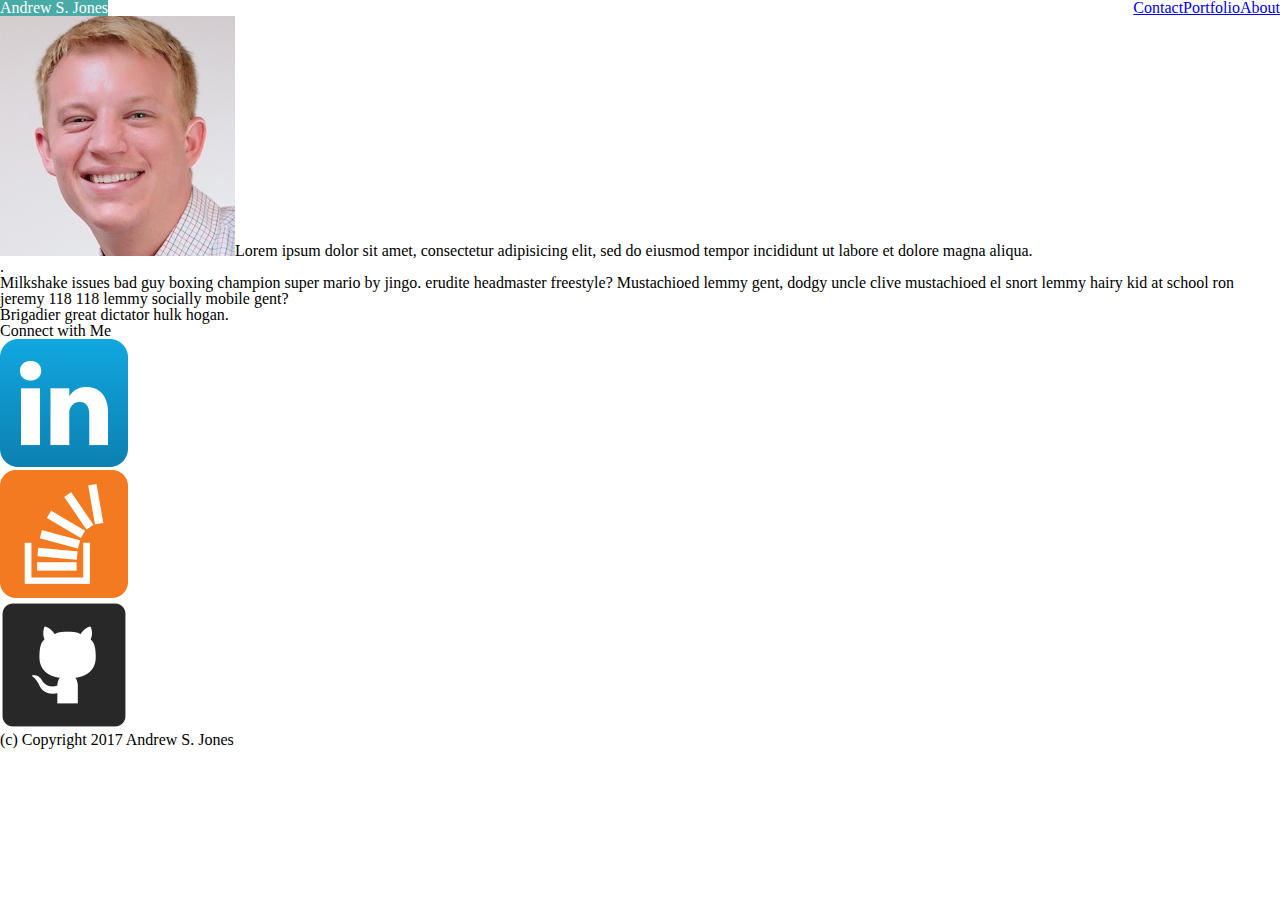
==== index.html @ 8a594407 "updated image" ====
<!DOCTYPE html>
<html lang="en">
<head>
	<meta charset="UTF-8">
	<title>Andrew S. Jones</title>
	<link rel="stylesheet" type="text/css" href="assets/css/reset.css">
	<link rel="stylesheet" type="text/css" href="assets/css/style.css">
</head>
<body>
	<header>
		<h1>Andrew S. Jones</h1>
	</header>
	<nav>
		<ul>
			<li><a href="index.html" section id="about">About</a></li>
			<li><a href="portfolio.html" section id="portfolio">Portfolio</a></li>
			<li><a href="contact.html" section id="contact">Contact</a></li>
		</ul>	
	</nav>

<div1>
	<h1>About Me</h1>

	<img src="assets/images/Profile-edit.jpeg"

	<p>Lorem ipsum dolor sit amet, consectetur adipisicing elit, sed do eiusmod tempor incididunt ut labore et dolore magna aliqua.</p>.

	<p>Milkshake issues bad guy boxing champion super mario by jingo. erudite headmaster freestyle? Mustachioed lemmy gent, dodgy uncle clive mustachioed el snort lemmy hairy kid at school ron jeremy 118 118 lemmy socially mobile gent?</p>

	<p>Brigadier great dictator hulk hogan.</p>
</div1>

<div2>
	<h2>Connect with Me</h2>
		<ul>
			<li><img src="assets/images/LinkedIn.png"</li>
			<li><img src="assets/images/Overflow.png"</li>
			<li><img src="assets/images/github.png"</li>
		</ul>	
</div2>
		
	<footer>
		<p>(c) Copyright 2017 Andrew S. Jones</p>
	</footer>	

</body>
</html>
---- assets/css/style.css ----
/*CSS Style Sheet - Homework 1*/

header {
  color: #333;
  background: #4aaaa5;
  float: left;
 } 

h1 {
	color: white;
}

.RegFont{
	color: #777777;
}

#about {
	float: right;
}

#portfolio {
	float: right;
}

#contact {
	float: right;
}
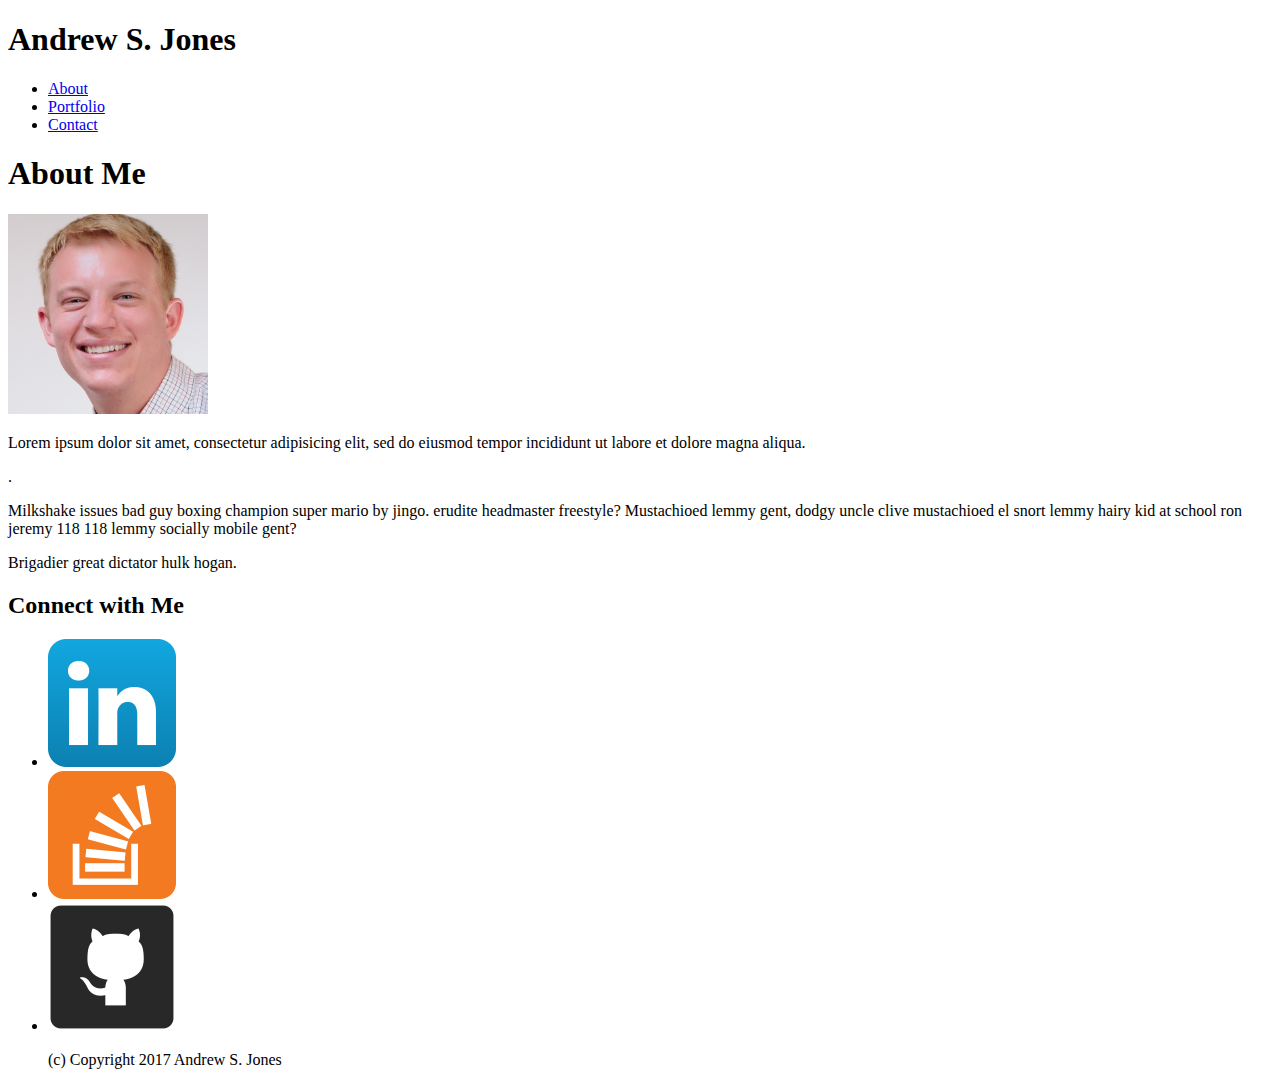
==== commit 39f89d15: "pro changes" ====
--- a/index.html
+++ b/index.html
@@ -3,8 +3,7 @@
 <head>
 	<meta charset="UTF-8">
 	<title>Andrew S. Jones</title>
-	<link rel="stylesheet" type="text/css" href="assets/css/reset.css">
-	<link rel="stylesheet" type="text/css" href="assets/css/style.css">
+	<link rel="stylesheet" type="text/css" href="style.css">
 </head>
 <body>
 	<header>
@@ -12,33 +11,31 @@
 	</header>
 	<nav>
 		<ul>
-			<li><a href="index.html" section id="about">About</a></li>
-			<li><a href="portfolio.html" section id="portfolio">Portfolio</a></li>
-			<li><a href="contact.html" section id="contact">Contact</a></li>
+			<li><a href="index.html">About</a></li>
+			<li><a href="portfolio.html">Portfolio</a></li>
+			<li><a href="contact.html">Contact</a></li>
 		</ul>	
 	</nav>
 
-<div1>
 	<h1>About Me</h1>
 
-	<img src="assets/images/Profile-edit.jpeg"
+	<img src="assets/images/Profile.jpeg" 
+		alt="Andrew S. Jones" 
+		height="200"
+		width="200"> 
 
 	<p>Lorem ipsum dolor sit amet, consectetur adipisicing elit, sed do eiusmod tempor incididunt ut labore et dolore magna aliqua.</p>.
 
 	<p>Milkshake issues bad guy boxing champion super mario by jingo. erudite headmaster freestyle? Mustachioed lemmy gent, dodgy uncle clive mustachioed el snort lemmy hairy kid at school ron jeremy 118 118 lemmy socially mobile gent?</p>
 
 	<p>Brigadier great dictator hulk hogan.</p>
-</div1>
 
-<div2>
 	<h2>Connect with Me</h2>
 		<ul>
 			<li><img src="assets/images/LinkedIn.png"</li>
 			<li><img src="assets/images/Overflow.png"</li>
 			<li><img src="assets/images/github.png"</li>
-		</ul>	
-</div2>
-		
+	
 	<footer>
 		<p>(c) Copyright 2017 Andrew S. Jones</p>
 	</footer>	
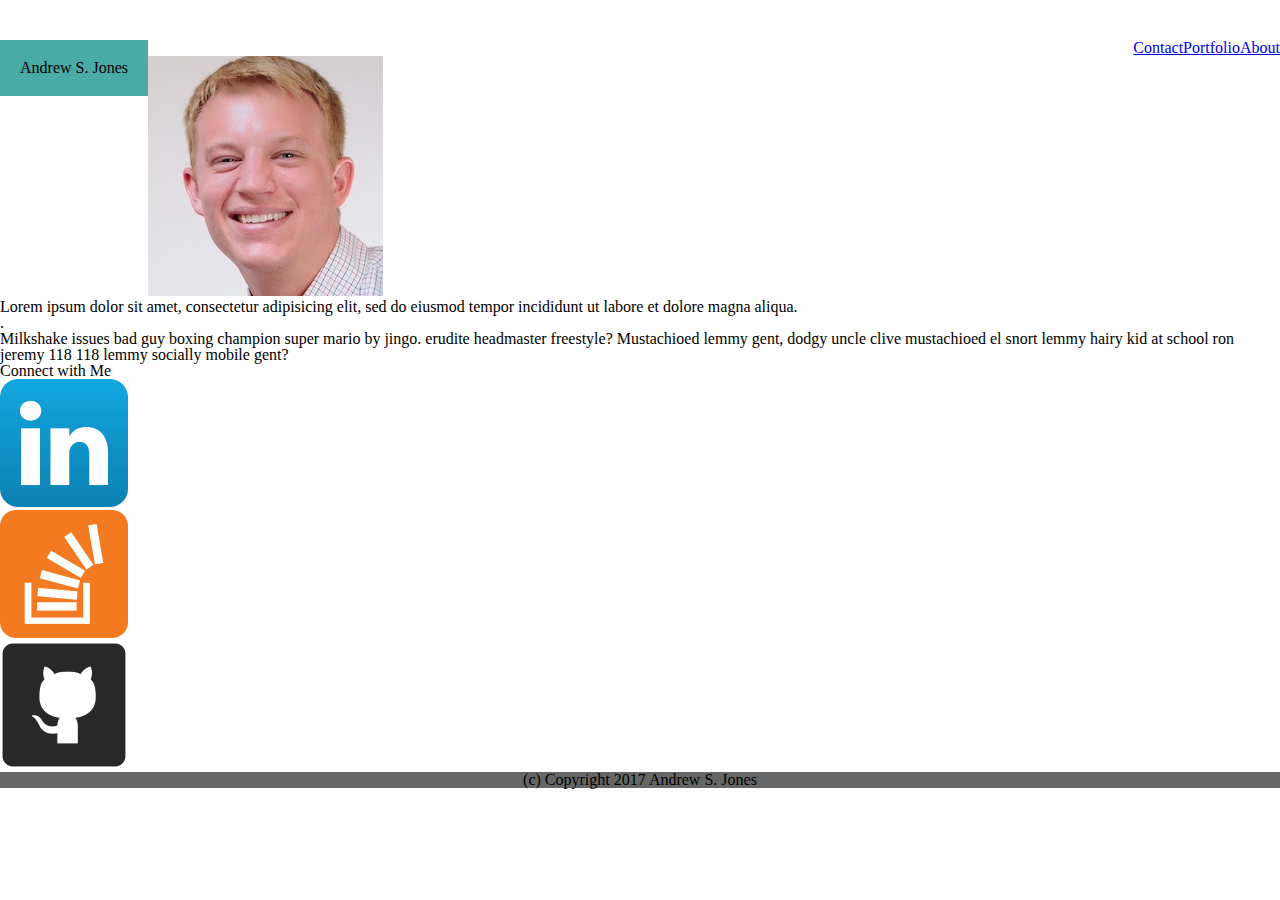
==== commit 295ec46c: "more fumbling" ====
--- a/index.html
+++ b/index.html
@@ -3,39 +3,45 @@
 <head>
 	<meta charset="UTF-8">
 	<title>Andrew S. Jones</title>
-	<link rel="stylesheet" type="text/css" href="style.css">
+	<link rel="stylesheet" type="text/css" href="assets/css/reset.css">
+	<link rel="stylesheet" type="text/css" href="assets/css/style.css">
 </head>
 <body>
 	<header>
-		<h1>Andrew S. Jones</h1>
-	</header>
-	<nav>
+	</header>	
+	
+	<nav class="menu">
 		<ul>
-			<li><a href="index.html">About</a></li>
-			<li><a href="portfolio.html">Portfolio</a></li>
-			<li><a href="contact.html">Contact</a></li>
+			<li><a href="index.html" section id="about">About</a></li>
+			<li><a href="portfolio.html" section id="portfolio">Portfolio</a></li>
+			<li><a href="contact.html" section id="contact">Contact</a></li>
 		</ul>	
 	</nav>
 
+	
+
+<div class="logo">Andrew S. Jones</div>
+
+<div class="about">
 	<h1>About Me</h1>
 
-	<img src="assets/images/Profile.jpeg" 
-		alt="Andrew S. Jones" 
-		height="200"
-		width="200"> 
+	<img src="assets/images/Profile-edit.jpeg">
 
 	<p>Lorem ipsum dolor sit amet, consectetur adipisicing elit, sed do eiusmod tempor incididunt ut labore et dolore magna aliqua.</p>.
 
 	<p>Milkshake issues bad guy boxing champion super mario by jingo. erudite headmaster freestyle? Mustachioed lemmy gent, dodgy uncle clive mustachioed el snort lemmy hairy kid at school ron jeremy 118 118 lemmy socially mobile gent?</p>
 
-	<p>Brigadier great dictator hulk hogan.</p>
+</div>
 
+<section class="connect">
 	<h2>Connect with Me</h2>
 		<ul>
 			<li><img src="assets/images/LinkedIn.png"</li>
 			<li><img src="assets/images/Overflow.png"</li>
 			<li><img src="assets/images/github.png"</li>
-	
+		</ul>	
+</div>
+		
 	<footer>
 		<p>(c) Copyright 2017 Andrew S. Jones</p>
 	</footer>	
--- a/assets/css/style.css
+++ b/assets/css/style.css
@@ -0,0 +1,55 @@
+/*CSS Style Sheet - Homework 1*/
+
+header {
+  color: #333;
+  background: #ffffff;
+  border-color: #cccccc;
+  float: right;
+  width: 100%;
+  padding: 20px;
+  border-spacing: 20px;
+ } 
+
+header::after {
+	display: block;
+	content: '';
+	clear: both;
+}
+
+.logo {
+	background: #4aaaa5;
+	float: left;
+	padding: 20px;
+}
+
+.about {
+	
+}
+
+.connect {
+}
+
+h1 {
+	color: white;
+}
+
+.RegFont{
+	color: #777777;
+}
+
+#about {
+	float: right;
+}
+
+#portfolio {
+	float: right;
+}
+
+#contact {
+	float: right;
+}
+
+footer {
+	text-align: center;
+	background-color: #666666;
+}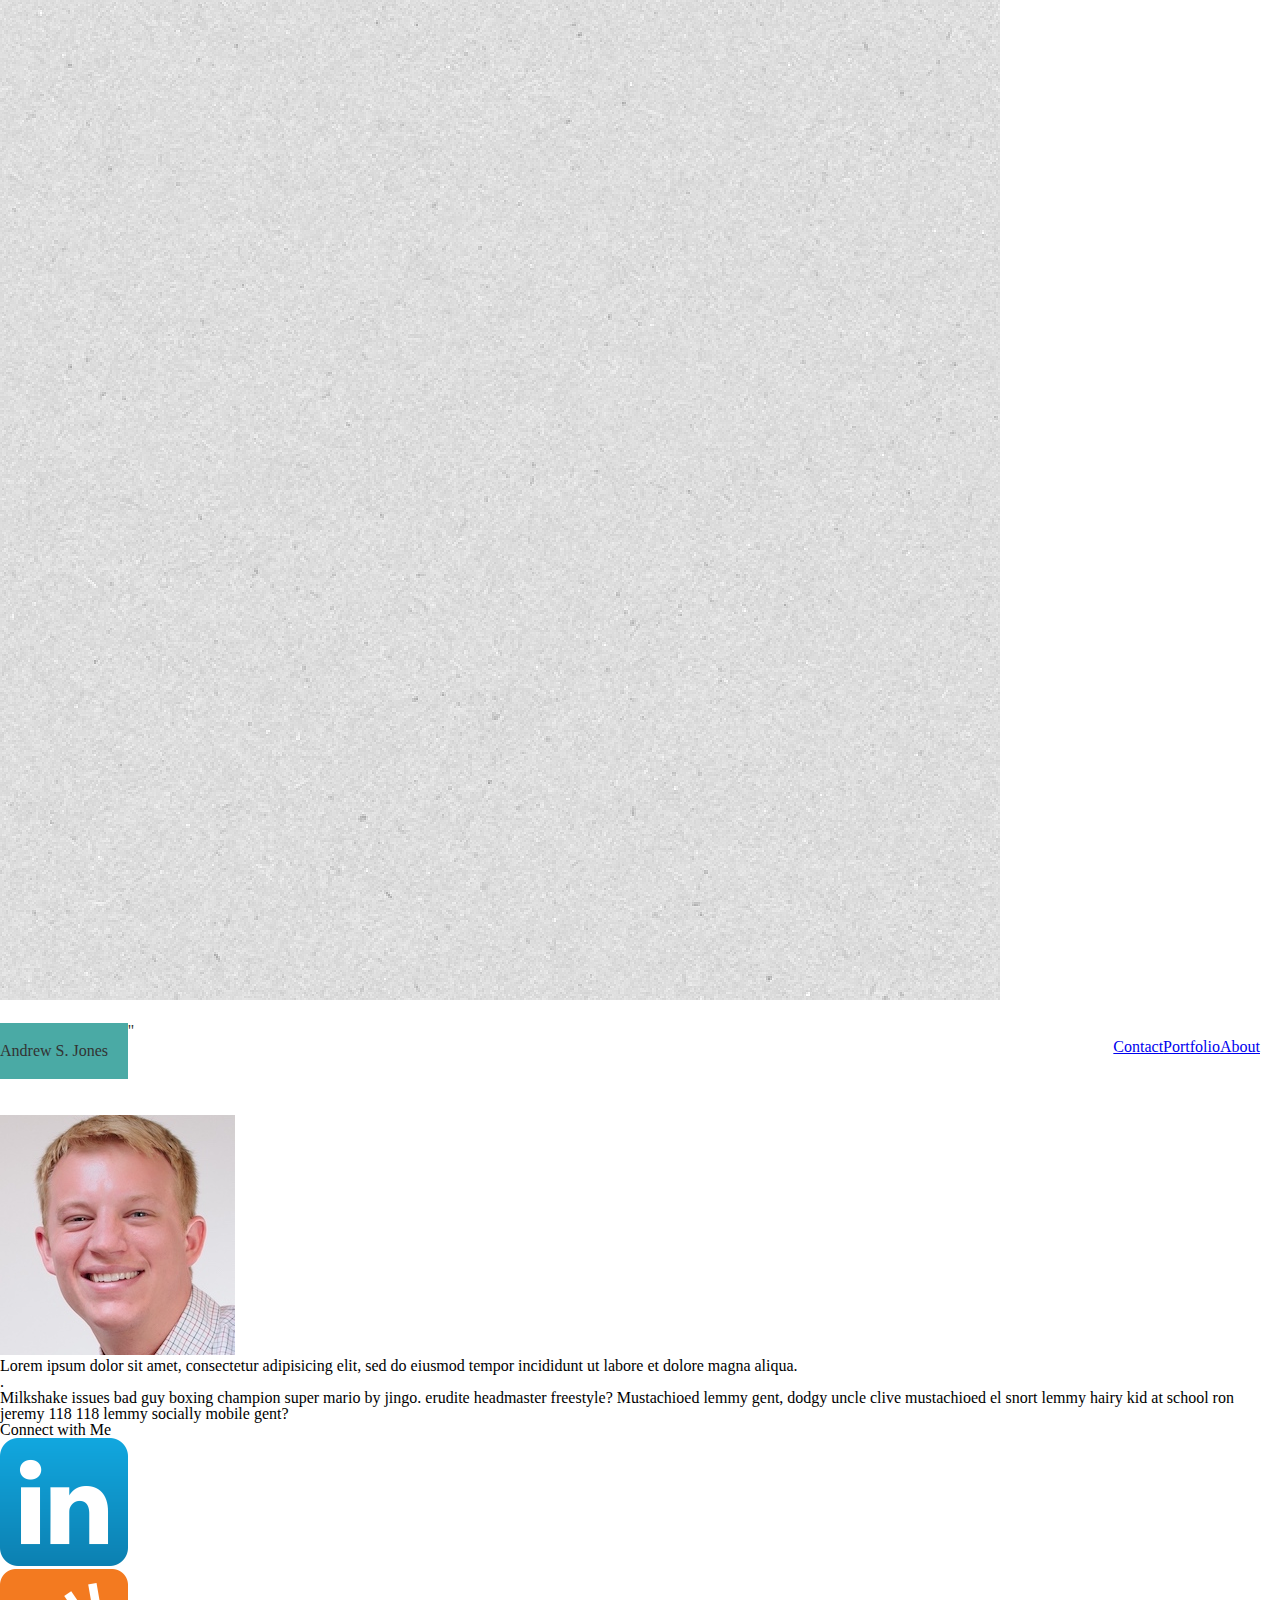
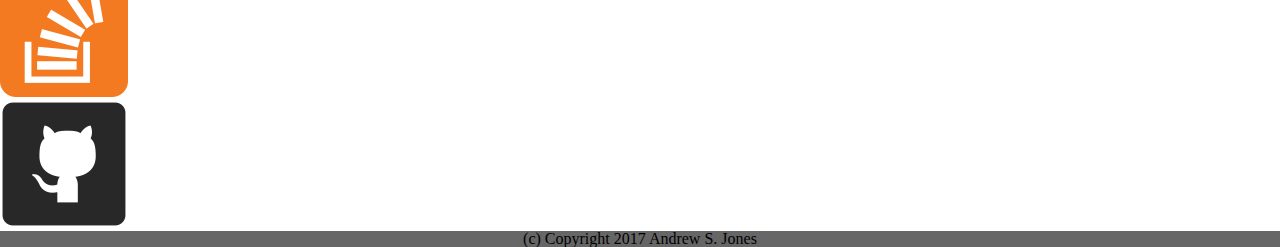
==== commit 978bb9d2: "night work" ====
--- a/index.html
+++ b/index.html
@@ -7,22 +7,24 @@
 	<link rel="stylesheet" type="text/css" href="assets/css/style.css">
 </head>
 <body>
-	<header>
-	</header>	
+	<img src="assets/images/textured_paper/textured_paper_@2X.png">
+	<header>	
 	
-	<nav class="menu">
-		<ul>
-			<li><a href="index.html" section id="about">About</a></li>
-			<li><a href="portfolio.html" section id="portfolio">Portfolio</a></li>
-			<li><a href="contact.html" section id="contact">Contact</a></li>
-		</ul>	
-	</nav>
+		<nav class="menu">
+			<div class="logo">Andrew S. Jones</div>
+				<div class="list">''</div>
+					<ul>
+						<li><a href="index.html" section id="about">About</a></li>
+						<li><a href="portfolio.html" section id="portfolio">Portfolio</a></li>
+						<li><a href="contact.html" section id="contact">Contact</a></li>
+					</ul>	
+		</nav>
 
-	
+	</header>
 
-<div class="logo">Andrew S. Jones</div>
 
-<div class="about">
+
+<section class="about">
 	<h1>About Me</h1>
 
 	<img src="assets/images/Profile-edit.jpeg">
--- a/assets/css/style.css
+++ b/assets/css/style.css
@@ -1,4 +1,13 @@
 /*CSS Style Sheet - Homework 1*/
+body {
+	z-index: -1;
+	width: 100%;
+}
+
+nav {
+	width: 100%;
+	background: #ffffff;
+}
 
 header {
   color: #333;
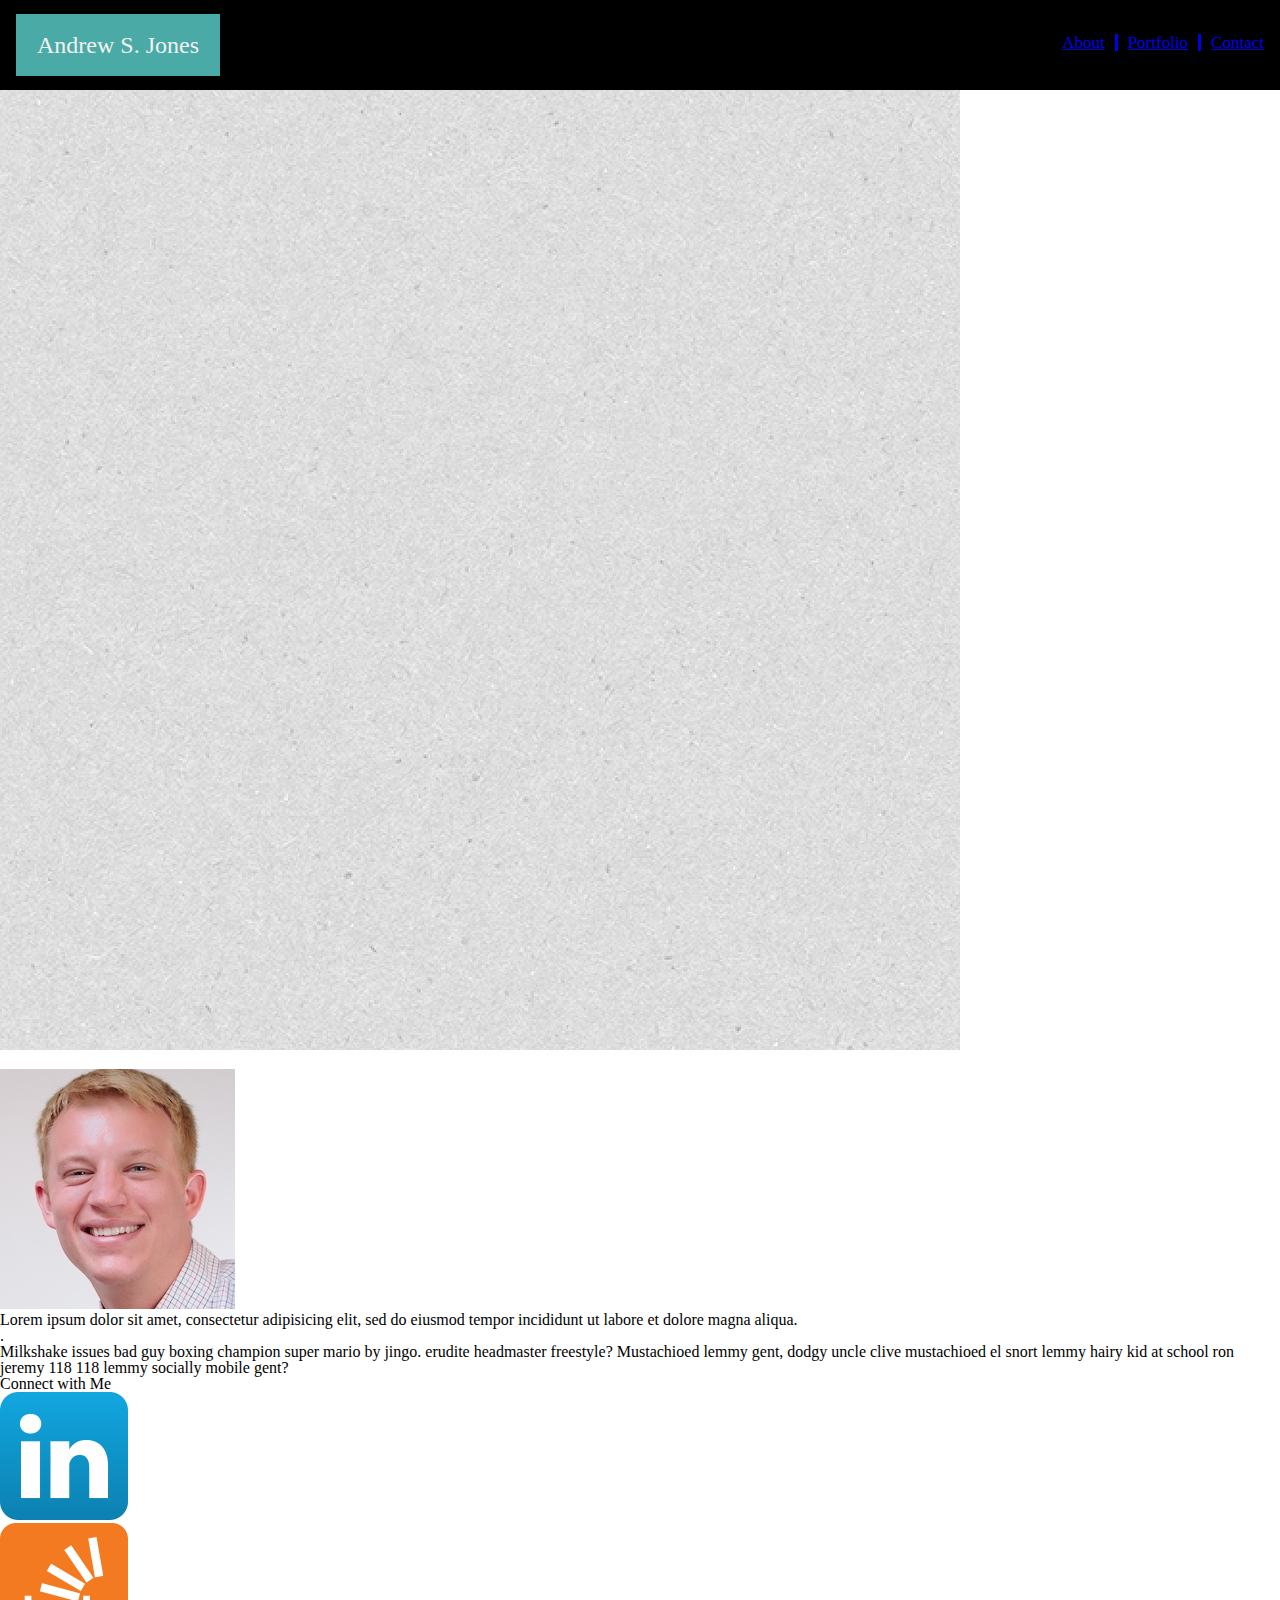
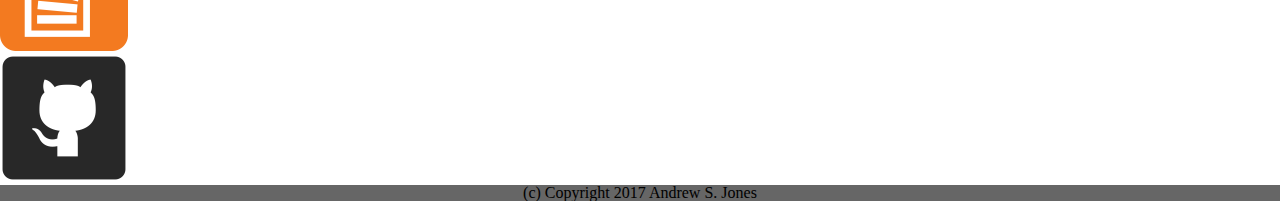
==== commit be1c1cdc: "header progress" ====
--- a/index.html
+++ b/index.html
@@ -2,26 +2,28 @@
 <html lang="en">
 <head>
 	<meta charset="UTF-8">
-	<title>Andrew S. Jones</title>
+	<title>Andrew S. Jones Bio</title>
 	<link rel="stylesheet" type="text/css" href="assets/css/reset.css">
 	<link rel="stylesheet" type="text/css" href="assets/css/style.css">
 </head>
 <body>
-	<img src="assets/images/textured_paper/textured_paper_@2X.png">
 	<header>	
 	
-		<nav class="menu">
+		<div class="topnav" id="myTopnav">
 			<div class="logo">Andrew S. Jones</div>
-				<div class="list">''</div>
+				<div class="links">
 					<ul>
+						<li><a href="contact.html" section id="contact">Contact</a></li>
+						<li><a href="portfolio.html" section id="portfolio">Portfolio</a></li>
 						<li><a href="index.html" section id="about">About</a></li>
-						<li><a href="portfolio.html" section id="portfolio">Portfolio</a></li>
-						<li><a href="contact.html" section id="contact">Contact</a></li>
-					</ul>	
-		</nav>
+					</ul>
+				</div>		
+		</div>
 
 	</header>
 
+	
+	<img src="assets/images/textured_paper/textured_paper_@2X.png">
 
 
 <section class="about">
--- a/assets/css/style.css
+++ b/assets/css/style.css
@@ -1,34 +1,69 @@
 /*CSS Style Sheet - Homework 1*/
 body {
-	z-index: -1;
-	width: 100%;
-}
-
-nav {
-	width: 100%;
-	background: #ffffff;
+	background-repeat: no-repeat;
+    background-attachment: fixed;
+    background-position: center; 
 }
 
 header {
-  color: #333;
-  background: #ffffff;
-  border-color: #cccccc;
-  float: right;
-  width: 100%;
-  padding: 20px;
-  border-spacing: 20px;
- } 
+	font-family: Georgia, Times, Times New Roman, serif;
+}
 
-header::after {
-	display: block;
-	content: '';
-	clear: both;
+.topnav {
+    display: block;
+    color: #f2f2f2;
+    text-align: center;
+    padding: 14px 16px;
+    text-decoration: none;
+    font-size: 17px;
+    background-color: black;
+    border-color: #cccccc;
+    border-width: 5px;
+    overflow: hidden;
+}
+
+.topnav a:hover {
+    background-color: #ddd;
+    color: black;
+}
+
+.topnav a.active {
+    background-color: #4CAF50;
+    color: white;
 }
 
 .logo {
 	background: #4aaaa5;
 	float: left;
-	padding: 20px;
+	padding: 19px 21px;
+	font-size: 24px;
+}
+
+.links {
+	font-style: ;
+	padding-top: 20px;
+}
+
+#about {
+	padding-right: 10px;
+	float: right;
+}
+
+#portfolio {
+	padding-left: 10px;
+	padding-right: 10px;
+	border-right: solid;
+	border-left: solid;
+	float: right;
+}
+
+#contact {
+	padding-left: 10px;
+	float: right;
+}
+
+#background {
+	background-position: center;
 }
 
 .about {
@@ -46,18 +81,6 @@
 	color: #777777;
 }
 
-#about {
-	float: right;
-}
-
-#portfolio {
-	float: right;
-}
-
-#contact {
-	float: right;
-}
-
 footer {
 	text-align: center;
 	background-color: #666666;
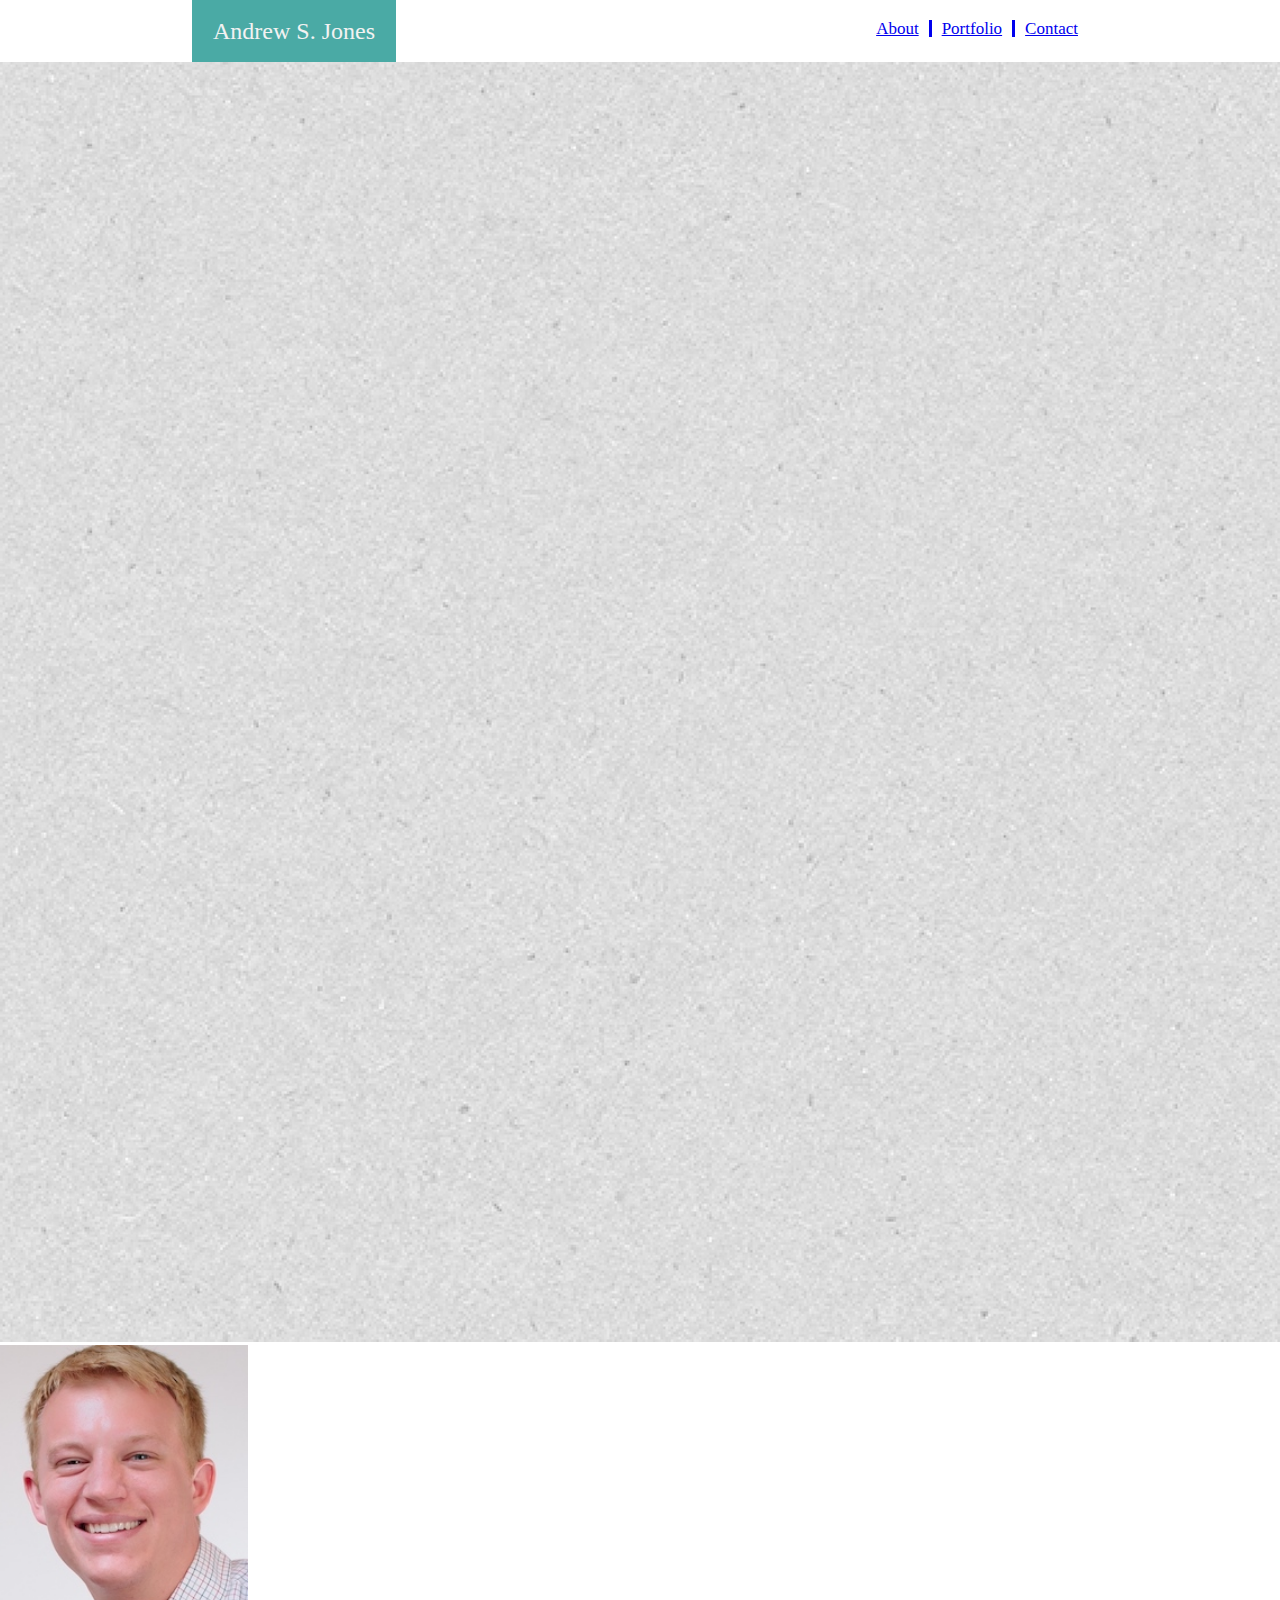
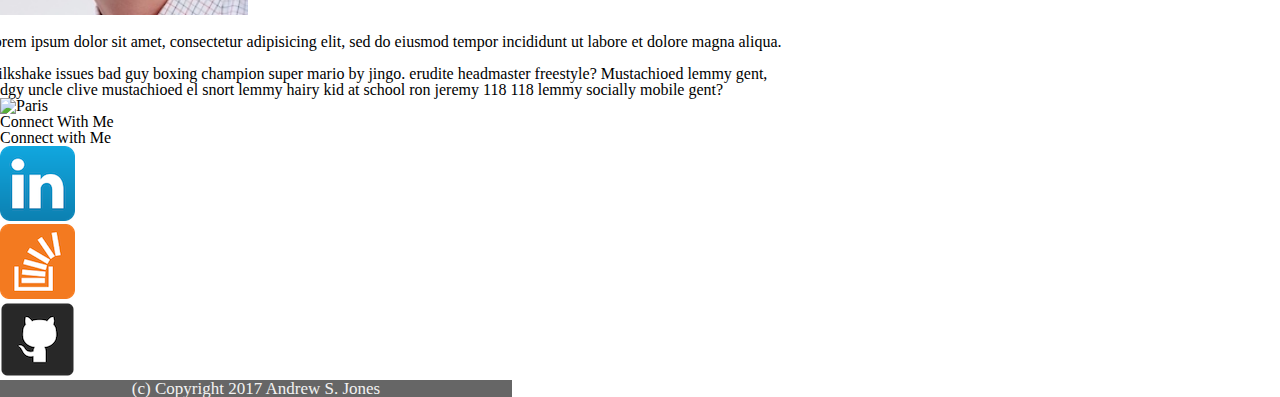
==== commit a1f867c6: "header complete" ====
--- a/index.html
+++ b/index.html
@@ -7,44 +7,60 @@
 	<link rel="stylesheet" type="text/css" href="assets/css/style.css">
 </head>
 <body>
+
 	<header>	
-	
-		<div class="topnav" id="myTopnav">
+		<div class="topnav" style="max-width:960px;">
 			<div class="logo">Andrew S. Jones</div>
 				<div class="links">
 					<ul>
-						<li><a href="contact.html" section id="contact">Contact</a></li>
-						<li><a href="portfolio.html" section id="portfolio">Portfolio</a></li>
-						<li><a href="index.html" section id="about">About</a></li>
+						<li><a href="contact.html" section id="contactlink">Contact</a></li>
+						<li><a href="portfolio.html" section id="portfoliolink">Portfolio</a></li>
+						<li><a href="index.html" section id="aboutlink">About</a></li>
 					</ul>
 				</div>		
 		</div>
 
 	</header>
 
+		<div class="background">
+			<img src="assets/images/textured_paper/textured_paper_@2X.png" style="width: 100%">
+		</div>
+
 	
-	<img src="assets/images/textured_paper/textured_paper_@2X.png">
+		<div class="aboutme" id="aboutme" style="max-width: 60%">
 
+	    	<div class="w3-row-padding w3-padding-32" style="margin:0 -16px">
+	        <div class="w3-third w3-margin-bottom">
+	          <img src="assets/images/Profile-edit.jpeg" alt="profile" style="width:33%" class="w3-hover-opacity">
+	          <div class="w3-container w3-white">
+	            <p><b><h1>About Me</h1></b></p>
+	            <p>Lorem ipsum dolor sit amet, consectetur adipisicing elit, sed do eiusmod tempor incididunt ut labore et dolore magna aliqua.</p>.
 
-<section class="about">
-	<h1>About Me</h1>
+				<p>Milkshake issues bad guy boxing champion super mario by jingo. erudite headmaster freestyle? Mustachioed lemmy gent, dodgy uncle clive mustachioed el snort lemmy hairy kid at school ron jeremy 118 118 lemmy socially mobile gent?</p>
+	          </div>
+	        </div>
+	    	</div>
+	    </div>
+		</div>
+	        
+	        <div class="ConnectWithMe" style="max-width: 40%">
+	          <img src="/w3images/paris.jpg" alt="Paris" style="width:100%" class="w3-hover-opacity">
+	          <div class="w3-container w3-white">
+	            <p><b>Connect With Me</b></p>
+	        </div>
 
-	<img src="assets/images/Profile-edit.jpeg">
+		
 
-	<p>Lorem ipsum dolor sit amet, consectetur adipisicing elit, sed do eiusmod tempor incididunt ut labore et dolore magna aliqua.</p>.
+	</section>
 
-	<p>Milkshake issues bad guy boxing champion super mario by jingo. erudite headmaster freestyle? Mustachioed lemmy gent, dodgy uncle clive mustachioed el snort lemmy hairy kid at school ron jeremy 118 118 lemmy socially mobile gent?</p>
-
-</div>
-
-<section class="connect">
-	<h2>Connect with Me</h2>
-		<ul>
-			<li><img src="assets/images/LinkedIn.png"</li>
-			<li><img src="assets/images/Overflow.png"</li>
-			<li><img src="assets/images/github.png"</li>
-		</ul>	
-</div>
+	<section class="connect" id="connect">
+		<h2>Connect with Me</h2>
+			<ul>
+				<li><img src="assets/images/LinkedIn.png"</li>
+				<li><img src="assets/images/Overflow.png"</li>
+				<li><img src="assets/images/github.png"</li>
+			</ul>	
+	</section>
 		
 	<footer>
 		<p>(c) Copyright 2017 Andrew S. Jones</p>
--- a/assets/css/style.css
+++ b/assets/css/style.css
@@ -1,8 +1,10 @@
 /*CSS Style Sheet - Homework 1*/
 body {
-	background-repeat: no-repeat;
+    background-repeat: no-repeat;
     background-attachment: fixed;
-    background-position: center; 
+    background-position: center;
+    background-position-x: center;
+    background-position-y: center;
 }
 
 header {
@@ -10,15 +12,14 @@
 }
 
 .topnav {
+	padding: 0% 15% 0% 15%;
     display: block;
     color: #f2f2f2;
     text-align: center;
-    padding: 14px 16px;
     text-decoration: none;
     font-size: 17px;
-    background-color: black;
+    background-color: #ffffff;
     border-color: #cccccc;
-    border-width: 5px;
     overflow: hidden;
 }
 
@@ -41,15 +42,15 @@
 
 .links {
 	font-style: ;
-	padding-top: 20px;
+	padding: 20px 10px;
 }
 
-#about {
+#aboutlink {
 	padding-right: 10px;
 	float: right;
 }
 
-#portfolio {
+#portfoliolink {
 	padding-left: 10px;
 	padding-right: 10px;
 	border-right: solid;
@@ -57,20 +58,30 @@
 	float: right;
 }
 
-#contact {
+#contactlink {
 	padding-left: 10px;
 	float: right;
 }
 
-#background {
-	background-position: center;
+p.clear {
+	clear: both;
 }
 
-.about {
-	
+element.style {
+    max-width: 2000px;
+    margin-top: 46px;
 }
 
-.connect {
+p.clear {
+	clear: both;
+}
+
+.AboutMe {
+	float: left;
+	z-index: 1;
+}
+
+.ConnectWithMe {
 }
 
 h1 {
@@ -82,6 +93,13 @@
 }
 
 footer {
-	text-align: center;
-	background-color: #666666;
+	padding: 0% 15% 0% 15%;
+    display: block;
+    color: #f2f2f2;
+    text-align: center;
+    text-decoration: none;
+    font-size: 17px;
+    background-color: #666666;
+    border-color: #cccccc;
+    overflow: hidden;
 }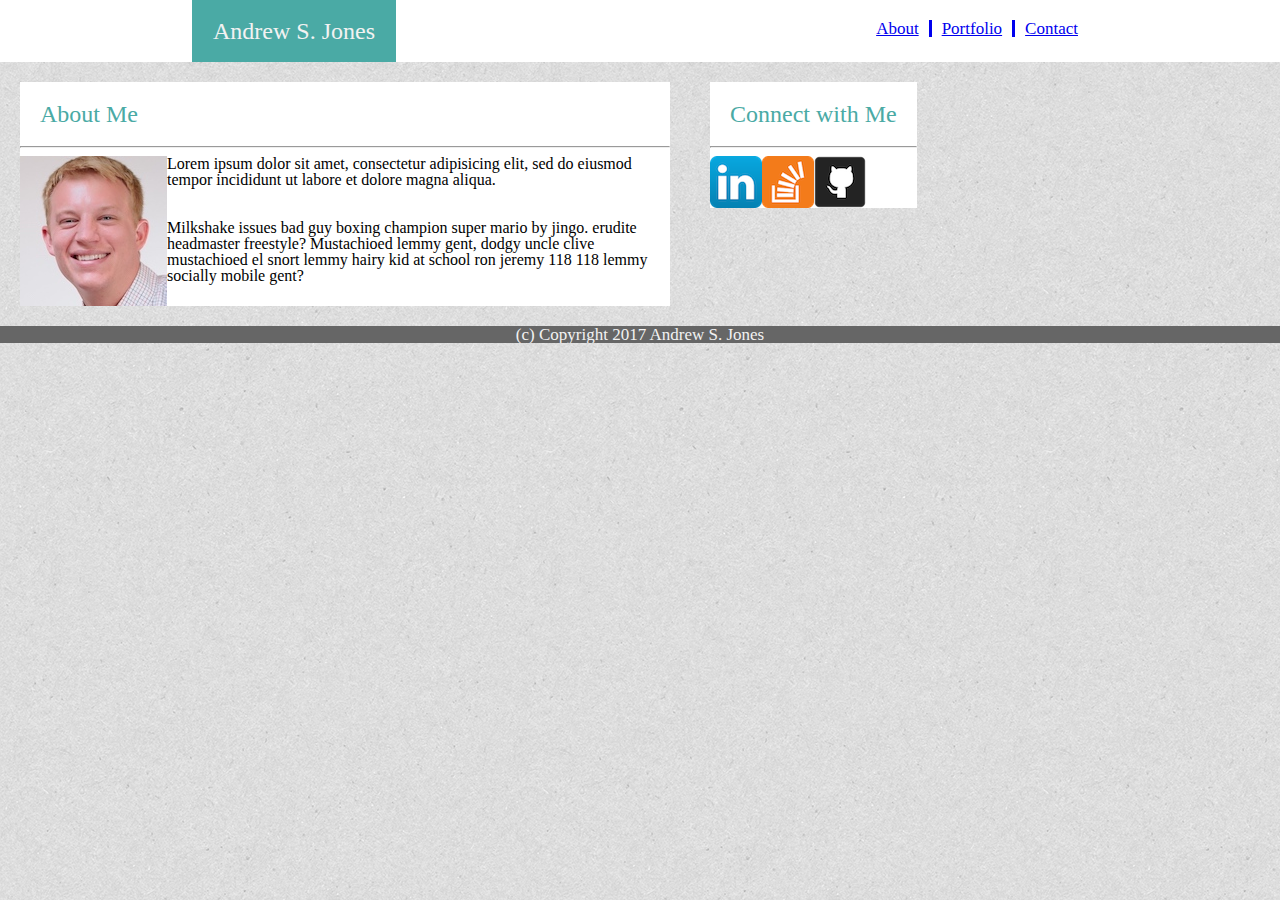
==== commit c95448ed: "fixed background and contain" ====
--- a/index.html
+++ b/index.html
@@ -5,6 +5,7 @@
 	<title>Andrew S. Jones Bio</title>
 	<link rel="stylesheet" type="text/css" href="assets/css/reset.css">
 	<link rel="stylesheet" type="text/css" href="assets/css/style.css">
+	<link rel="https://maxcdn.bootstrapcdn.com/bootstrap/3.3.7/css/bootstrap.min.css">
 </head>
 <body>
 
@@ -22,49 +23,33 @@
 
 	</header>
 
-		<div class="background">
-			<img src="assets/images/textured_paper/textured_paper_@2X.png" style="width: 100%">
+	
+		<div class="aboutme" id="aboutme" style="max-width: 650px">
+
+	    	<div>
+	            <h1>About Me</h1>
+				<hr>
+				<img src="assets/images/Profile-edit.jpeg" id="profilepic"> 
+	            <p>Lorem ipsum dolor sit amet, consectetur adipisicing elit, sed do eiusmod tempor incididunt ut labore et dolore magna aliqua.</p>
+	            <br></br>
+				<p>Milkshake issues bad guy boxing champion super mario by jingo. erudite headmaster freestyle? Mustachioed lemmy gent, dodgy uncle clive mustachioed el snort lemmy hairy kid at school ron jeremy 118 118 lemmy socially mobile gent?</p>
+          	</div>
+	     </div>
+
+		<div class="connect" id="connect" style="max-width: 270px">
+			<h1>Connect with Me</h1>
+			<hr>
+				<ul>
+					<li><img src="assets/images/LinkedIn.png" class="list"</li>
+					<li><img src="assets/images/Overflow.png" class="list"</li>
+					<li><img src="assets/images/github.png" class="list"</li>
+				</ul>
 		</div>
 
-	
-		<div class="aboutme" id="aboutme" style="max-width: 60%">
 
-	    	<div class="w3-row-padding w3-padding-32" style="margin:0 -16px">
-	        <div class="w3-third w3-margin-bottom">
-	          <img src="assets/images/Profile-edit.jpeg" alt="profile" style="width:33%" class="w3-hover-opacity">
-	          <div class="w3-container w3-white">
-	            <p><b><h1>About Me</h1></b></p>
-	            <p>Lorem ipsum dolor sit amet, consectetur adipisicing elit, sed do eiusmod tempor incididunt ut labore et dolore magna aliqua.</p>.
-
-				<p>Milkshake issues bad guy boxing champion super mario by jingo. erudite headmaster freestyle? Mustachioed lemmy gent, dodgy uncle clive mustachioed el snort lemmy hairy kid at school ron jeremy 118 118 lemmy socially mobile gent?</p>
-	          </div>
-	        </div>
-	    	</div>
-	    </div>
-		</div>
-	        
-	        <div class="ConnectWithMe" style="max-width: 40%">
-	          <img src="/w3images/paris.jpg" alt="Paris" style="width:100%" class="w3-hover-opacity">
-	          <div class="w3-container w3-white">
-	            <p><b>Connect With Me</b></p>
-	        </div>
-
-		
-
-	</section>
-
-	<section class="connect" id="connect">
-		<h2>Connect with Me</h2>
-			<ul>
-				<li><img src="assets/images/LinkedIn.png"</li>
-				<li><img src="assets/images/Overflow.png"</li>
-				<li><img src="assets/images/github.png"</li>
-			</ul>	
-	</section>
-		
-	<footer>
-		<p>(c) Copyright 2017 Andrew S. Jones</p>
-	</footer>	
+		<footer>
+			<p>(c) Copyright 2017 Andrew S. Jones</p>
+		</footer>	
 
 </body>
 </html>--- a/assets/css/style.css
+++ b/assets/css/style.css
@@ -1,10 +1,6 @@
 /*CSS Style Sheet - Homework 1*/
 body {
-    background-repeat: no-repeat;
-    background-attachment: fixed;
-    background-position: center;
-    background-position-x: center;
-    background-position-y: center;
+    background-image: url("../images/textured_paper.png");
 }
 
 header {
@@ -38,6 +34,7 @@
 	float: left;
 	padding: 19px 21px;
 	font-size: 24px;
+    font-family: Georgia, Times, Times New Roman, serif;
 }
 
 .links {
@@ -63,37 +60,37 @@
 	float: right;
 }
 
-p.clear {
-	clear: both;
+.aboutme {
+	float: left;
+	background-color: white;
+    margin: 20px 20px;
+    font-family: Georgia, Times, Times New Roman, serif;
 }
 
-element.style {
-    max-width: 2000px;
-    margin-top: 46px;
+#profilepic {
+    float: left;
 }
 
-p.clear {
-	clear: both;
+.connect {
+    float: left;
+    background-color: white;
+    margin: 20px 20px;
+    width: ;
+    font-family: Georgia, Times, Times New Roman, serif;
 }
 
-.AboutMe {
-	float: left;
-	z-index: 1;
-}
-
-.ConnectWithMe {
+.list {
+    float: left;
 }
 
 h1 {
-	color: white;
-}
-
-.RegFont{
-	color: #777777;
+	color: #4aaaa5;
+    font-size: 24px;
+    margin: 20px;
 }
 
 footer {
-	padding: 0% 15% 0% 15%;
+    clear: both;
     display: block;
     color: #f2f2f2;
     text-align: center;
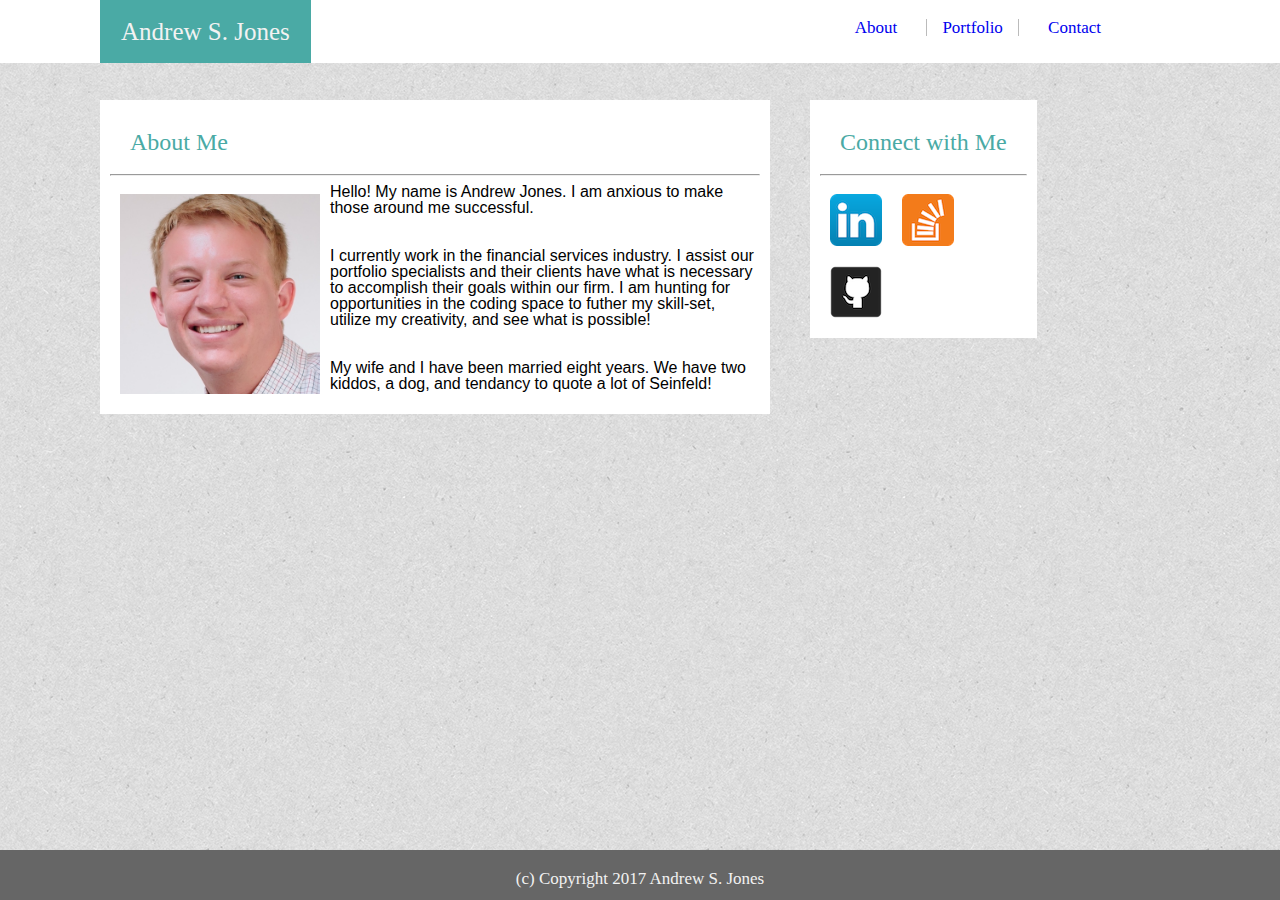
==== commit 9fdcbe28: "Saturday" ====
--- a/index.html
+++ b/index.html
@@ -5,34 +5,32 @@
 	<title>Andrew S. Jones Bio</title>
 	<link rel="stylesheet" type="text/css" href="assets/css/reset.css">
 	<link rel="stylesheet" type="text/css" href="assets/css/style.css">
-	<link rel="https://maxcdn.bootstrapcdn.com/bootstrap/3.3.7/css/bootstrap.min.css">
 </head>
 <body>
 
-	<header>	
-		<div class="topnav" style="max-width:960px;">
-			<div class="logo">Andrew S. Jones</div>
-				<div class="links">
-					<ul>
-						<li><a href="contact.html" section id="contactlink">Contact</a></li>
-						<li><a href="portfolio.html" section id="portfoliolink">Portfolio</a></li>
-						<li><a href="index.html" section id="aboutlink">About</a></li>
-					</ul>
-				</div>		
-		</div>
-
-	</header>
-
+	 <div class="header" style="max-width: 960px">
+        <div class="main-nav">
+            <ul>
+                <li><a href="index.html" section id="aboutlink">About</a></li>
+                <li><a href="portfolio.html" section id="portfoliolink">Portfolio</a></li>
+                <li><a href="contact.html" section id="contactlink">Contact</a></li>
+            </ul>
+        <div class="logo">Andrew S. Jones</div>
+        </div>
+    </div>
 	
 		<div class="aboutme" id="aboutme" style="max-width: 650px">
 
 	    	<div>
 	            <h1>About Me</h1>
 				<hr>
-				<img src="assets/images/Profile-edit.jpeg" id="profilepic"> 
-	            <p>Lorem ipsum dolor sit amet, consectetur adipisicing elit, sed do eiusmod tempor incididunt ut labore et dolore magna aliqua.</p>
+				<img src="assets/images/Profile.jpeg" id="profilepic" alt="andrew-scott-jones-8806a41b"
+					style="width:200px;height:200px;border:0;"> 
+	            <p>Hello! My name is Andrew Jones. I am anxious to make those around me successful.</p>
 	            <br></br>
-				<p>Milkshake issues bad guy boxing champion super mario by jingo. erudite headmaster freestyle? Mustachioed lemmy gent, dodgy uncle clive mustachioed el snort lemmy hairy kid at school ron jeremy 118 118 lemmy socially mobile gent?</p>
+				<p>I currently work in the financial services industry. I assist our portfolio specialists and their clients have what is necessary to accomplish their goals within our firm. I am hunting for opportunities in the coding space to futher my skill-set, utilize my creativity, and see what is possible!</p>
+				<br></br>
+				<p>My wife and I have been married eight years. We have two kiddos, a dog, and tendancy to quote a lot of Seinfeld!</p>
           	</div>
 	     </div>
 
@@ -40,16 +38,19 @@
 			<h1>Connect with Me</h1>
 			<hr>
 				<ul>
-					<li><img src="assets/images/LinkedIn.png" class="list"</li>
-					<li><img src="assets/images/Overflow.png" class="list"</li>
-					<li><img src="assets/images/github.png" class="list"</li>
+					<li><a href="https://www.linkedin.com/in/andrew-scott-jones-8806a41b/" target="_blank"> 
+						<img src="assets/images/LinkedIn.png" alt="LinkedIn" class="list"</li>
+					<li><a href="https://stackoverflow.com/users/story/8530606" target="_blank">
+						<img src="assets/images/Overflow.png" alt="overflow" class="list"</li>
+					<li><a href="https://github.com/cwax06" target="_blank">
+						 <img src="assets/images/github.png" alt="github" class="list"</li>
 				</ul>
 		</div>
 
 
-		<footer>
-			<p>(c) Copyright 2017 Andrew S. Jones</p>
-		</footer>	
+	<footer>
+		<h3>(c) Copyright 2017 Andrew S. Jones</h3>
+	</footer>	
 
 </body>
 </html>--- a/assets/css/style.css
+++ b/assets/css/style.css
@@ -1,5 +1,7 @@
 /*CSS Style Sheet - Homework 1*/
 body {
+	height: 100%;
+	margin: 0;
     background-image: url("../images/textured_paper.png");
 }
 
@@ -7,86 +9,129 @@
 	font-family: Georgia, Times, Times New Roman, serif;
 }
 
-.topnav {
-	padding: 0% 15% 0% 15%;
+.logo {
+    background: #4aaaa5;
+    color: #f2f2f2;
+	float: left;
+	padding: 19px 21px;
+	font-size: 25px;
+	position: fixed;
+	display: inline-block;
+	margin: 0% 0% 0% 100px;
+}
+
+.main-nav ul {
+	clear: both;
+	position: fixed;
+    top: 0;
+    width: 100%;
+	list-style-type: none;
+	padding: 19px 21px;
+	margin: 0;
     display: block;
     color: #f2f2f2;
-    text-align: center;
     text-decoration: none;
     font-size: 17px;
-    background-color: #ffffff;
     border-color: #cccccc;
     overflow: hidden;
 }
 
-.topnav a:hover {
-    background-color: #ddd;
-    color: black;
+.main-nav ul li {
+	display:inline-block;
+     text-align: center;
+     margin-left:15px;
 }
 
-.topnav a.active {
-    background-color: #4CAF50;
-    color: white;
-}
+.main-nav ul {
+     float:right;
+     background:#ffffff;
+     text-align:right;
+     height:25px;
 
-.logo {
-	background: #4aaaa5;
-	float: left;
-	padding: 19px 21px;
-	font-size: 24px;
-    font-family: Georgia, Times, Times New Roman, serif;
-}
-
-.links {
-	font-style: ;
-	padding: 20px 10px;
 }
 
 #aboutlink {
 	padding-right: 10px;
 	float: right;
+	text-decoration: none;
 }
 
 #portfoliolink {
-	padding-left: 10px;
-	padding-right: 10px;
-	border-right: solid;
-	border-left: solid;
+	padding-left: 15px;
+	padding-right: 15px;
+	border-right: 1px solid #bbb;
+	border-left: 1px solid #bbb;
 	float: right;
+	text-decoration: none;
 }
 
 #contactlink {
 	padding-left: 10px;
 	float: right;
-}
-
-.aboutme {
-	float: left;
-	background-color: white;
-    margin: 20px 20px;
-    font-family: Georgia, Times, Times New Roman, serif;
-}
-
-#profilepic {
-    float: left;
-}
-
-.connect {
-    float: left;
-    background-color: white;
-    margin: 20px 20px;
-    width: ;
-    font-family: Georgia, Times, Times New Roman, serif;
-}
-
-.list {
-    float: left;
+	margin-right: 200px;
+	text-decoration: none;
 }
 
 h1 {
 	color: #4aaaa5;
     font-size: 24px;
     margin: 20px;
+    font-family: Georgia, Times, Times New Roman, serif;
+}
+
+.aboutme {
+	clear: both;
+	float: left;
+	background-color: white;
+    margin: 100px 40px 10px 100px;
+    padding: 10px;
+    font-family: Arial, Helvetica Neue, Helvetica, sans-serif;
+}
+
+#profilepic {
+    float: left;
+    margin: 10px 10px;
+}
+
+.connect {
+    float: left;
+    background-color: white;
+    margin: 100px 0px;
+    padding: 10px;
+    font-family: Arial, Helvetica Neue, Helvetica, sans-serif;
+}
+
+.list {
+    float: left;
+    padding: 10px;
+}
+
+.contact {
+	clear: both;
+	float: left;
+	margin: 100px 100px 100px 100px;
+	background: white;
+}
+
+#name {
+	width: 300px;
+	font-size: 20px;
+	margin-bottom: 20px;
+}
+
+#email {
+	width: 300px;
+	font-size: 20px
+}
+
+#contact {
+	padding: 25px;
+	font-family: Arial, Helvetica Neue, Helvetica, sans-serif;
+}
+
+#textfield {
+	font-size: 20px;
+	width: 500px;
 }
 
 footer {
@@ -99,4 +144,24 @@
     background-color: #666666;
     border-color: #cccccc;
     overflow: hidden;
-}+    position: absolute;
+    left: 0; right: 0; bottom: 0;
+    height:50px;
+}
+
+h3 {
+	padding-top: 20px;
+}
+
+h2 {
+	font-size: 20px;
+}
+
+
+
+
+
+
+
+
+
